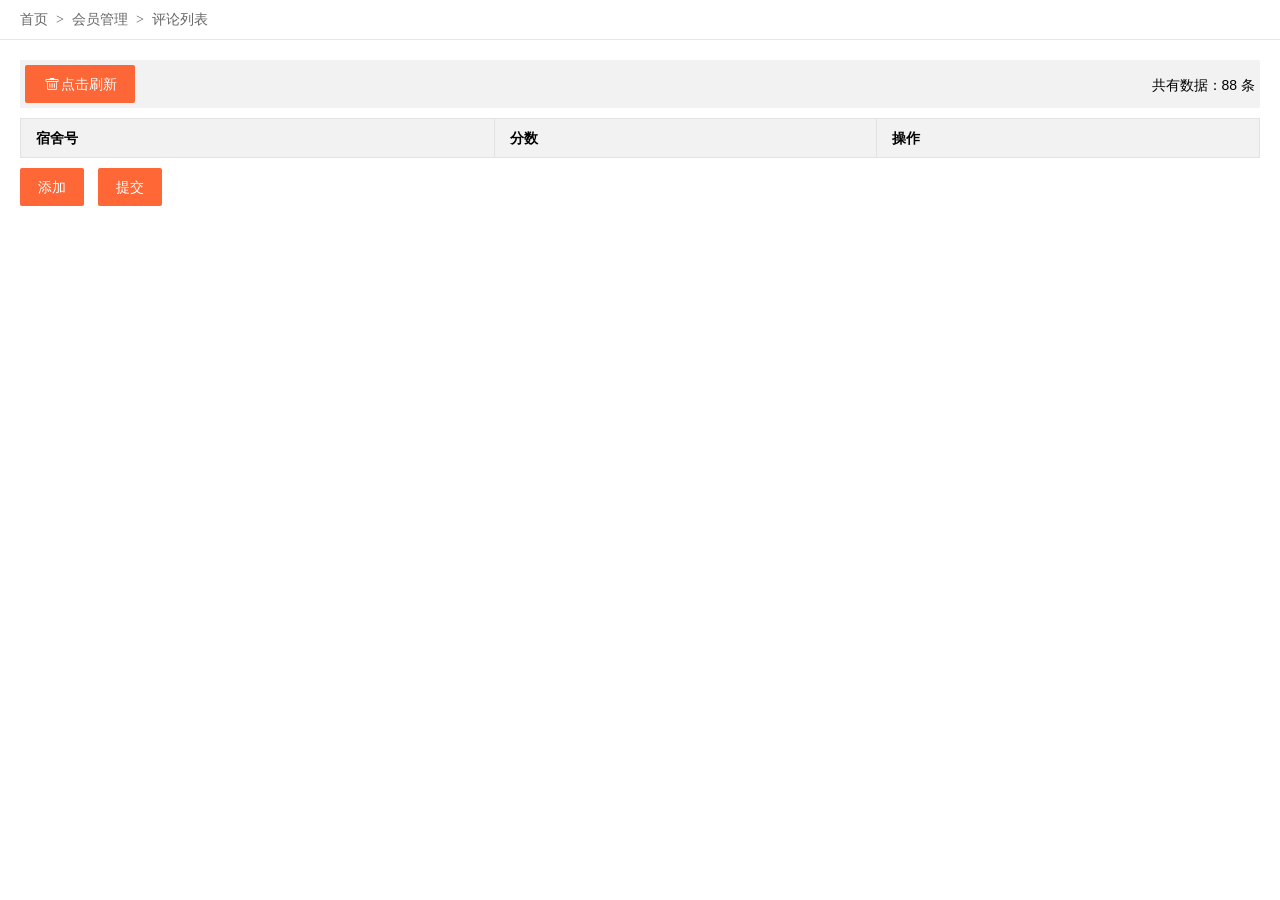
==== src/main/webapp/addevaluation.html @ b35be9e4 "西柚宿舍管理系统" ====
<!DOCTYPE html>
<html>
<head>
    <meta charset="utf-8">
    <title>
        学生分数信息查看
    </title>
    <meta name="renderer" content="webkit">
    <meta http-equiv="X-UA-Compatible" content="IE=edge,chrome=1">
    <meta name="viewport" content="width=device-width, initial-scale=1, maximum-scale=1">
    <meta name="apple-mobile-web-app-status-bar-style" content="black">
    <meta name="apple-mobile-web-app-capable" content="yes">
    <meta name="format-detection" content="telephone=no">
    <link rel="stylesheet" href="./css/x-admin.css" media="all">
    <script src="./js/jquery-3.2.1.min.js" type="text/javascript"></script>

    <script type="text/javascript">
        var num = 0;
        addTable = function (){
            var tableHtml ="";
            tableHtml += '<tr id="tr'+num+'">'
                +'<td><input class="addtd" id="dormNumber'+num+'" style="width:100%;height: 30px;border: none;" type="text" name="dormNumber" /></td>'
                +'<td><input class="addtd" id="evaluationScore'+num+'" style="width:100%;height: 30px;border: none;" type="text" name="evaluationScore"/></td>'
                +'<td><a style="cursor: pointer; color: #54C3FF;" onclick="removeTr('+num+')">删除 </a>'
                +'<a id="edit'+num+'" class="edit" style="cursor: pointer; color: #54C3FF;" onclick="editDataByOne('+num+')">修改 </a>'
                +'<a id="save'+num+'" class="hide" style="cursor: pointer; color:#54C3FF;" onclick="saveByOne('+num+')">保存</a>'
                +'</td>'
                +'</tr>';

            var elements = $("#myTable").children().length;    //表示id为“mtTable”的标签下的子标签的个数

            $("#myTable").children().eq(elements - 1).after(tableHtml); //在表头之后添加空白行
            num++;
        }


        //删除行
        function removeTr(trNum){
            $("#tr"+trNum).remove();
        }
        //编辑行
        function editDataByOne(trNum){
            $this = $("#tr"+trNum);
            $(".addtd",$this).removeAttr("readonly");
        }
        //保存行
        function saveByOne(trNum){
            $this = $("#tr"+trNum);
            $(".addtd",$this).attr("readonly","readonly");
        }
    </script>
    <script type="text/javascript">

        saveTable = function() {
            var msg = $("#submitForm").serialize();  //获得后的msg的值：canshu1=xxx&canshu2=xxx&canshu3=xxx&canshu4=xxx&canshu5=xxx

            console.log("------------------------------");
            console.log(msg);
            var json = "[{";
            var msg2 = msg.split("&");   //先以“&”符号进行分割，得到一个key=value形式的数组
            var t = false;
            for(var i = 0; i<msg2.length; i++){
                var msg3 = msg2[i].split("=");  //再以“=”进行分割，得到key，value形式的数组

                for(var j = 0; j<msg3.length; j++){
                    json+="\""+msg3[j]+"\"";
                    if(j+1 != msg3.length){
                        json+=":";
                    }
                    if(t){
                        json+="}";
                        if(i+1 != msg2.length){  //表示是否到了当前行的最后一列
                            json+=",{";
                        }
                        t=false;
                    }
                    if(msg3[j] == "evaluationScore"){  //这里的“canshu5”是你的表格的最后一列的input标签的name值，表示是否到了当前行的最后一个input
                        t = true;
                    }
                }
                if(!msg2[i].match("evaluationScore")){  //同上
                    json+=",";
                }

            }
            json+="]";
            //最终msg的值就被转换为：[{"key":"value"；"key":"value"},{"key":"value"；"key":"value"}]格式的json数据<br>
            console.log("------------------------------");
            console.log(msg);
            console.log(msg2);
            console.log(msg3);

            console.log("------------------------------");
            console.log(json);

            $.ajax(
                {
                    // cache:true,
                    url:'/webEvaluation/insertEvaluation',
                    type:'put',
                    async:false,
                    contentType: "application/json;charset=UTF-8",
                    data:json,
                    dataType:'json',
                    success:function (data) {
                        console.log("------------------");
                        console.log(data.state);
                        if(data.state == 0){
                            alert("插入分数失败！");
                        }else {
                            alert("插入分数成功！")
                        }
                    },
                    error:function () {
                        alert("发生错误")

                    }

                }

            );


        }





    </script>

</head>
<body>
<div class="x-nav">
            <span class="layui-breadcrumb">
              <a><cite>首页</cite></a>
              <a><cite>会员管理</cite></a>
              <a><cite>评论列表</cite></a>
            </span>

    <a class="layui-btn layui-btn-small" style="line-height:1.6em;margin-top:3px;float:right"  href="javascript:location.replace(location.href);" title="刷新"><i class="layui-icon" style="line-height:30px">ဂ</i></a>
</div>
<div class="x-body">
    <xblock><button class="layui-btn layui-btn-danger" onclick="findAllScore()"><i class="layui-icon">&#xe640;</i>点击刷新</button><span class="x-right" style="line-height:40px">共有数据：88 条</span></xblock>
    <!--<p onclick="findAllRegistration()">查看</p>-->
    <form id="submitForm">
    <table class="layui-table" id="myTable">
        <thead>
        <tr>
            <th>
                宿舍号
            </th>
            <th>
                分数
            </th>
            <th>
                操作
            </th>
        </tr>
        </thead>
        <tbody id="x-link">

        </tbody>
    </table>
    </form>
    <input type="button" class="layui-btn layui-btn-danger" value="添加" onclick="addTable();">
    <input type="button" class="layui-btn layui-btn-danger" value="提交" onclick="saveTable();">
    <div id="page"></div>
</div>
<script src="./lib/layui/layui.js" charset="utf-8"></script>
<script src="./js/x-layui.js" charset="utf-8"></script>



<script>
    layui.use(['element','laypage','layer','form'], function(){
        $ = layui.jquery;//jquery
        lement = layui.element();//面包导航
        laypage = layui.laypage;//分页
        layer = layui.layer;//弹出层
        form = layui.form();//弹出层


    })



    //以上模块根据需要引入

    //批量删除提交
    function delAll () {
        layer.confirm('确认要删除吗？',function(index){
            //捉到所有被选中的，发异步进行删除
            layer.msg('删除成功', {icon: 1});
        });
    }


    /*删除*/
    function commemt_del(obj,id){
        layer.confirm('确认要删除吗？',function(index){
            //发异步删除数据
            $(obj).parents("tr").remove();
            layer.msg('已删除!',{icon:1,time:1000});
        });
    }
</script>
<script>
    var _hmt = _hmt || [];
    (function() {
        var hm = document.createElement("script");
        hm.src = "https://hm.baidu.com/hm.js?b393d153aeb26b46e9431fabaf0f6190";
        var s = document.getElementsByTagName("script")[0];
        s.parentNode.insertBefore(hm, s);
    })();
</script>
</body>
</html>
---- src/main/webapp/css/x-admin.css ----
@charset "utf-8";
@import url(../lib/layui/css/layui.css);
/* 布局 */
.site-inline{font-size: 0;}
.site-tree, .site-content{display: inline-block;  *display:inline; *zoom:1; vertical-align: top; font-size: 14px;}
.site-tree{width: 220px; min-height: 900px; padding: 5px 0 20px;}
.site-content{width: 899px; min-height: 900px; padding: 20px 0 10px 20px;}

/* 头部 */
.layui-layout-admin .header{height: 55px; border-bottom: 5px solid white;  background-color: #ADD2F2; color: #fff;}

.header-demo .layui-nav .layui-this:after, .header-demo .layui-nav-bar {
    background-color: #393D49;
}

.layui-layout-admin .layui-side{
	top: 60px;
}

/*iframe内样式*/

.x-body{
  padding: 20px;
}
.x-nav{
    padding: 0 20px;
    position: relative;
    z-index: 99;
    border-bottom: 1px solid #D3F3E8;
    line-height: 39px;
    height: 39px;
    overflow: hidden;
}
.x-center{
  text-align: center;
  margin: 0 auto;
}
xblock{
    display: block;
    margin-bottom: 10px;
    padding: 5px;
    line-height: 22px;
    /* border-left: 5px solid #009688; */
    border-radius: 0 2px 2px 0;
    background-color: #f2f2f2;
}
.x-right{
  float: right;
}
.x-red{
  color: red;
}

/*登录页面相关样式*/

.x-box{
  width: 400px;
  height: 450px;
  background: #F2F2F2  0 0 no-repeat;
  border-radius: 20px;
  margin: 80px auto;
  overflow: hidden;
}
.x-top{
  height: 60px;
  width: 100%;
  position: relative;
  background-color:#CBDEE4;
}
.x-mid{
  position: relative;
  height: 390px;
  width: 100%;
  background: #fff 0 0 no-repeat;
}
#loginbtn{
  position: absolute;
  bottom: 0px;
  width: 100%;
  height: 70px;
  border: none;
  font-size: 25px;
  color: #fff;
  line-height: 70px;
  margin: 0px;
}
#loginbtn .layui-btn{
  width: 100%;
  height: 100%;
  background: #72B1D9;
}
.x-footer button:hover{
  background-color: #FF2775;
  cursor: pointer;
}
.x-login-close{
  font-size: 24px;
  line-height: 60px;
  margin-left: 20px;
  float: left;
  color: #393D49;
  cursor: pointer;
}
.x-login-right{
  position: absolute;
  top: 50%;
  right: 0px;
  margin-top: -10px;
}
.x-login-right li{
  width: 20px;
  height: 20px;
  margin-right: 10px;
  border-radius: 50%;
  float: left; 
  cursor: pointer;
}
.x-avtar{
  width: 100%;
  height: 115px;
  text-align: center;
  /*background: red url() 0 0 no-repeat;*/
}
.x-avtar img{
  width: 70px;
  height: 70px;
  border: 5px solid #ADD2F2;
  border-radius: 50%;
  margin-top: 20px;
}
.x-slide_left{
  width: 17px;
  height: 61px;
  background:  url(../images/icon.png) 0 0 no-repeat;
  position: absolute;
  top: 200px;
  left: 0px;
  cursor: pointer;
}
/*.x-slide_left:hover{
  background-position: -21px 0px;
}*/

input[type="text"]:disabled { background-color: #F2F2F2; } 
.input{
  padding-top: 40px;
}
.layui-form .x-login-box{
  width: 370px;
  height: 50px;
  margin-left: 15px;
  border-bottom: 1px solid #F2F2F2;
}
.x-login-box .layui-form-label{
  width: 30px;
}
.x-login-box i{
  font-size: 28px;
}
.x-login-box input{
  border: 0px solid #000;
  outline: 0px;
  font-size: 15px;
}


.header .layui-nav{position: absolute; right: 0; top: 0; padding: 0;
background:none;}

.menu{position: absolute; right: 0; top: 0; line-height: 65px;}
.menu a{display:inline-block; *display:inline; *zoom:1; vertical-align:top;}
.menu a{position: relative; padding: 0 20px; margin: 0 20px; color: #c2c2c2; font-size: 14px;}
.menu a:hover{color: #fff; transition: all .5s; -webkit-transition: all .5s}
.menu a.this{color: #fff}
.menu a.this::after{content: ''; position: absolute; left: 0; bottom: -1px; width: 100%; height: 5px; background-color: #5FB878;}

.header-index{background-color: #080018; border: none;}
.logo{left: 40px;font-size: 28px;color: #fff;line-height: 60px;margin-left: 40px;}

/* 底部 */
.footer{padding: 30px 0; line-height: 30px; text-align: center; background-color: #eee; color: #666; font-weight: 300;}
body .layui-layout-admin .footer-demo{height: auto; padding: 15px 0; line-height: 26px;}
.footer a{padding: 0 5px;}

/* 首页banner部分 */
.site-banner{position: relative; height: 600px; text-align: center; overflow: hidden; background-color: #393D49;}
.site-banner-bg
,.site-banner-main{position: absolute; left: 0; top: 0; width: 100%; height: 100%;}
.site-banner-bg{background-position: center 0;}

.site-zfj{padding-top: 25px; height: 220px;}
.site-zfj i{position: absolute; left: 50%; top: 25px; width: 200px; height: 200px; margin-left: -100px; font-size: 200px; color: #c2c2c2;}

@-webkit-keyframes site-zfj {
  0% {opacity: 1;  -webkit-transform: translate3d(0, 0, 0) rotate(0deg) scale(1);}
  10% {opacity: 0.8; -webkit-transform: translate3d(-100px, 0px, 0) rotate(10deg) scale(0.7);}
  35% {opacity: 0.6; -webkit-transform: translate3d(100px, 0px, 0) rotate(30deg) scale(0.4);}
  50% {opacity: 0.4; -webkit-transform: translate3d(0, 0, 0) rotate(360deg) scale(0);}
  80% {opacity: 0.2; -webkit-transform: translate3d(0, 0, 0) rotate(720deg) scale(1);}
  90% {opacity: 0.1; -webkit-transform: translate3d(0, 0, 0) rotate(3600deg) scale(6);}
  100% {opacity: 1; -webkit-transform: translate3d(0, 0, 0) rotate(3600deg) scale(1);}
}
@keyframes site-zfj {
  0% {opacity: 1;  transform: translate3d(0, 0, 0) rotate(0deg) scale(1);}
  10% {opacity: 0.8; transform: translate3d(-100px, 0px, 0) rotate(10deg) scale(0.7);}
  35% {opacity: 0.6; transform: translate3d(100px, 0px, 0) rotate(30deg) scale(0.4);}
  50% {opacity: 0.4; transform: translate3d(0, 0, 0) rotate(360deg) scale(0);}
  80% {opacity: 0.2; transform: translate3d(0, 0, 0) rotate(720deg) scale(1);}
  90% {opacity: 0.1; transform: translate3d(0, 0, 0) rotate(3600deg) scale(6);}
  100% {opacity: 1; transform: translate3d(0, 0, 0) rotate(3600deg) scale(1);}
}

@-webkit-keyframes site-desc {
  0% { -webkit-transform: scale(1.1);}
  100% {opacity: 1; -webkit-transform: scale(1);}
}
@keyframes site-desc {
  0% { transform: scale(1.1);}
  100% {transform: scale(1);}
}

.layui-anim-scaleSpring{-webkit-animation-name: layui-scale-spring; animation-name: layui-scale-spring}
.site-zfj-anim i{-webkit-animation-name: site-zfj; animation-name: site-zfj; -webkit-animation-duration: 5s; animation-duration: 5s;  -webkit-animation-timing-function: linear; animation-timing-function: linear;}


.site-desc{position: relative; height: 70px; margin-top: 25px;  background: url(../images/layui/desc.png) center no-repeat;}
.site-desc-anim{-webkit-animation-name: site-desc; animation-name: site-desc;}

.site-desc cite{position: absolute; bottom: -40px; left: 0; width: 100%; color: #c2c2c2; font-style: normal;}
.site-download{margin-top: 80px; font-size: 0;}
.site-download a{position: relative; padding: 0 45px 0 90px; height: 60px; line-height: 60px; border: 1px solid #464B5B; font-size: 24px; color: #ccc; transition: all .5s; -webkit-transition: all .5s;}
.site-download a:hover{border: 1px solid #778097; color: #fff; border-radius: 30px; }
.site-download a cite{position: absolute; left: 45px; font-size: 30px;}
.site-version{position: relative; margin-top: 15px; color: #ccc; font-size: 12px;}
.site-version span{padding: 0 3px;}
.site-version *{font-style: normal;}
.site-version a{color: #e2e2e2; text-decoration: underline;}

.site-banner-other{position: absolute; left: 0; bottom: 32px; width: 100%; text-align: center;}
.site-banner-other iframe{border: none;}

.site-idea{margin: 50px 0; font-size: 0; text-align: center; font-weight: 300;}
.site-idea li{display: inline-block; vertical-align: top; *display: inline; *zoom:1; font-size: 14px; }
.site-idea li{width: 298px; height: 150px; padding: 30px; line-height: 24px; margin-left: 30px; border: 1px solid #d2d2d2; text-align: left;}
.site-idea li:first-child{margin-left: 0}
.site-idea .layui-field-title{border-color: #d2d2d2}
.site-idea .layui-field-title legend{margin: 0 20px 20px 0; padding: 0 20px; text-align: center;}


/* 辅助 */
.site-tips{margin-bottom: 10px; padding: 15px; border-left: 5px solid #0078AD; background-color: #f2f2f2;}
body .site-tips p{margin: 0;}

/* 目录 */
.site-dir{display: none;}
.site-dir li{line-height: 26px; margin-left: 20px; overflow: visible; list-style-type: disc;}
.site-dir li a{display: block;}
.site-dir li a:active{color: #01AAED;}
.site-dir li a.layui-this{color: #01AAED;}
body .layui-layer-dir{box-shadow: none; border: 1px solid #d2d2d2;}
body .layui-layer-dir .layui-layer-content{padding: 10px; max-height: 280px; overflow: auto;}
.site-dir a em{padding-left: 5px; font-size: 12px; color: #c2c2c2; font-style: normal;}

/* 文档 */
.site-tree{border-right: 1px solid #eee; }
.site-tree .layui-tree{line-height: 32px;}
.site-tree .layui-tree li i{position: relative; font-size: 22px; color: #000}
.site-tree .layui-tree li a cite{padding: 0 8px;}
.site-tree .layui-tree .site-tree-noicon a cite{padding-left: 15px;}
.site-tree .layui-tree li a em{font-size: 12px; color: #bbb; padding-right: 5px; font-style: normal;}
.site-tree .layui-tree li h2{line-height: 36px; border-left: 5px solid #009E94; margin: 15px 0 5px; padding: 0 10px; background-color: #f2f2f2;}
.site-tree .layui-tree li ul{margin-left: 27px; line-height: 28px;}
.site-tree .layui-tree li ul a,
.site-tree .layui-tree li ul a i{color: #777;}
.site-tree .layui-tree li ul a:hover{color: #333;}
.site-tree .layui-tree li ul li{margin-left: 25px; overflow: visible; list-style-type: disc; /*list-style-position: inside;*/}
.site-tree .layui-tree li ul li cite,
.site-tree .layui-tree .site-tree-noicon ul li cite{padding-left: 0;}

.site-tree .layui-tree .layui-this a{color: #01AAED;}
.site-tree .layui-tree .layui-this .layui-icon{color: #01AAED;}

.site-fix .site-tree{position: fixed; top: 0; bottom: 0; z-index: 666; min-height: 0; overflow: auto;  background-color: #fff;}
.site-fix .site-content{margin-left: 220px;}
.site-fix-footer .site-tree{margin-bottom: 120px;}


.site-title{ margin: 30px 0 20px;}
.site-title fieldset{border: none; padding: 0; border-top: 1px solid #eee;}
.site-title fieldset legend{margin-left: 20px;  padding: 0 10px; font-size: 22px; font-weight: 300;}

.site-text a{color: #01AAED;}
.site-h1{margin-bottom: 20px; line-height: 60px; padding-bottom: 10px; color: #393D49; border-bottom: 1px solid #eee;  font-size: 28px; font-weight: 300;}
.site-h1 .layui-icon{position: relative; top: 5px; font-size: 50px; margin-right: 10px;}
.site-text{position:relative;}
.site-text p{margin-bottom: 10px;  line-height:22px;}
.site-text em{padding: 0 3px; font-weight: 500; font-style: italic; color: #666;}
.site-text code{margin:0 5px; padding: 3px 10px; border: 1px solid #e2e2e2; background-color: #fbfbfb; color: #666; border-radius: 2px;}

.site-table{width: 100%; margin: 10px 0;}
.site-table thead{background-color:#f2f2f2; }
.site-table th, 
.site-table td{padding: 6px 15px; min-height: 20px; line-height: 20px; border:1px solid #ddd; font-size: 14px; font-weight: 400;}
.site-table tr:nth-child(even){background: #fbfbfb;}

.site-block{padding: 20px; border: 1px solid #eee;}
.site-block .layui-form{margin-right: 200px;}


/* 演示 */
body .layui-layout-admin .site-demo{bottom: 82px; padding: 0;height: 100%}
.layui-tab-item{
	height: 100%;
}
.x-iframe{
	width: 100%;
	height: 100%;
}
body .site-demo-nav .layui-nav-item{line-height: 40px}
.layui-nav-item .layui-icon{position: relative; font-size: 20px;}
.layui-nav-item a cite{padding: 0 10px;}
.layui-nav-tree .layui-nav-child a .x-menu{top: 3px;left:20px}
.layui-nav-tree .layui-nav-child a cite{
	padding: 0 0 0 30px;
}
.site-demo .layui-main{margin: 15px; line-height: 22px;}
.site-demo-editor{position: absolute; top: 0; bottom: 0; left: 0; width: 50%; }
.site-demo-area{position: absolute; top: 0; bottom: 0; width: 100%;}
.site-demo-editor textarea{position: absolute; width: 100%; height: 100%; padding: 15px; border: none; resize: none; /*background-color: #F7FBFF;*/ background-color: #272822; color: #CFBFAF; font-family: Courier New; font-size: 12px; -webkit-box-sizing: border-box !important; -moz-box-sizing: border-box !important; box-sizing: border-box !important;}
.site-demo-btn{position: absolute; bottom: 15px; right: 20px;}
.site-demo-zanzhu{position: absolute; bottom: 0; left: 0; width: 100%; height: 90px; text-align: center; background-color: #e2e2e2; overflow: hidden;}
.site-demo-zanzhu>*{position: relative; z-index: 1;}
.site-demo-zanzhu:before{content: ""; position: absolute; z-index: 0; top: 50%; left: 50%; width: 120px; margin: -10px 0px 0px -60px; text-align: center; color: rgb(170, 170, 170); font-size: 18px; font-weight: 300; }

.site-demo-result{position: absolute; right: 0; top: 0; bottom: 0; width: 50%;}
.site-demo-result iframe{position: absolute; width: 100%; height: 100%;}

.site-demo-button{margin-bottom: 30px;}
.site-demo-button div{margin: 20px 30px 10px;}
.site-demo-button .layui-btn+.layui-btn{margin-left: 0;}
.site-demo-button .layui-btn{margin: 0 7px 10px 0; }

.site-demo-text a{color: #01AAED;}


.site-demo-laytpl{text-align: center;}
.site-demo-laytpl textarea,
.site-demo-laytpl div span{width: 40%;  padding: 15px; margin: 0 15px;}
.site-demo-laytpl textarea{height: 300px; border: none; background-color: #3F3F3F; color: #E3CEAB; font-family: Courier New; resize: none;}
.site-demo-laytpl div span{display: inline-block; text-align: center; background: #101010; color: #fff;}
.site-demo-tplres{margin: 10px 0; text-align: center}
.site-demo-tplres .site-demo-tplh2,
.site-demo-tplres .site-demo-tplview{display: inline-block; width: 50%;}
.site-demo-tplres h2{padding: 15px; background: #e2e2e2;}
.site-demo-tplres h3{font-weight: 700;}
.site-demo-tplres div{padding: 14px; border: 1px solid #e2e2e2; text-align: left;}

.site-demo-upload,
.site-demo-upload img{width: 200px; height: 200px; border-radius: 100%;}
.site-demo-upload{position: relative; background: #e2e2e2;}
.site-demo-upload .site-demo-upbar{position: absolute; top: 50%; left: 50%; margin: -18px 0 0 -56px;}
.site-demo-upload .layui-upload-button{background-color: rgba(0,0,0,.2); color: rgba(255,255,255,1);}

.site-demo-util{position: relative; width: 300px;}
.site-demo-util img{width: 300px; border-radius: 100%;}
.site-demo-util span{position: absolute; left: 0; top: 0; width: 100%; height: 100%; background: #333; cursor: pointer;}
@-webkit-keyframes demo-fengjie {
  0% {-webkit-filter: blur(0); opacity: 1; background: #fff; height: 300px; border-radius: 100%;}
  80% {-webkit-filter: blur(50px);  opacity: 0.95;}
  100% {-webkit-filter: blur(20px); opacity: 0; background: #fff;}
}
@keyframes demo-fengjie {
  0% {filter: blur(0); opacity: 1; background: #fff; height: 300px; border-radius: 100%;}
  80% {filter: blur(50px);  opacity: 0.95;}
  100% {filter: blur(20px); opacity: 0; background: #fff;}
}
.site-demo-fengjie{-webkit-animation-name: demo-fengjie; animation-name: demo-fengjie; -webkit-animation-duration: 5s; animation-duration: 5s;}


.layui-layout-admin .site-demo-body{top: 117px;}
.site-demo-title{position: fixed; left: 200px; right: 0; top: 50px;height: 100%;border-left: 0px;}
.site-demo-code{position: absolute; left: 0; top: 0; width: 100%; height: 100%; border: none; padding: 10px; resize: none; font-size: 12px; background-color: #F7FBFF; color: #881280; font-family: Courier New;}

.site-demo-body .layui-elem-quote a{color: #01AAED;}
.site-demo-body .layui-elem-quote a:hover{color: #FF5722;}


/* 其它 */
#trans-tooltip,
#tip-arrow-bottom,
#tip-arrow-top{display: none !important;}


/* 独立组件 */
.alone{width:730px; margin:200px auto;}
.alone ul{margin-left:1px; font-size:0;}
.alone li{display:inline-block; width:181px; font-size: 16px; text-align:center; line-height:80px; margin:0 1px 1px 0; background-color:#393D49; color:#fff;}
.alone li:hover{opacity:0.8;}
.alone li a{display:block; color:#fff;}


/* 适配多设备 */
@media screen and (max-width: 750px) {
  .layui-main{width: auto; margin: 0 10px;}
  .logo,
  .header-demo .logo{left: 10px;}

  .site-nav-layim{display: none !important;}
  .header .layui-nav .layui-nav-item{margin: 0;}
  .header .layui-nav .layui-nav-item a{padding: 0 15px;}
  .site-banner{height: 300px;}
  .site-banner-bg{background-size: cover;}
  .site-zfj{height: 100px; padding-top: 5px;}
  .site-zfj i{top: 10px; width: 100px; height: 100px; margin-left: -50px; font-size: 100px;}
  .site-desc{background-size: 70%; margin: 0;}
  .site-desc cite{display: none;}
  .site-download{margin-top: 0; }
  .site-download a{height: 40px; line-height: 40px; padding: 0 25px 0 60px; border: 1px solid #778097; border-radius: 30px; color: #fff; font-size: 16px;}
  .site-download a cite{left: 20px;}
  .site-banner-other{bottom: 15px;}

  .site-idea{margin: 20px 0;}
  .site-idea li{margin: 0 0 20px 0; width: 100%; height: auto; -webkit-box-sizing: border-box !important; -moz-box-sizing: border-box !important; box-sizing: border-box !important;}
  .site-hengfu img{max-width: 100%}

  .layui-layer-dir{display: none;}
  .site-tree{position: fixed; top: 0; bottom: 0; min-height: 0; overflow: auto; z-index: 1000; left: -260px; background-color: #fff;  transition: all .3s; -webkit-transition: all .3s;}
  .site-content{width: 100%; padding: 0; overflow: auto;}
  .site-content img{max-width: 100%;}
  .site-tree-mobile{display: block!important; position: fixed; z-index: 100000; bottom: 15px; left: 15px; width: 50px; height: 50px; line-height: 50px; border-radius: 2px; text-align: center; background-color: rgba(0,0,0,.7); color: #fff;}
  .site-home .site-tree-mobile{display: none!important;}
  .site-mobile .site-tree-mobile{display: none !important;}
  .site-mobile .site-tree{left: 0;}
  .site-mobile .site-mobile-shade{content: ''; position: fixed; top: 0; bottom: 0; left: 0; right: 0; background-color: rgba(0,0,0,.8); z-index: 999;}
  .site-tree-mobile i{font-size: 20px;}
  .layui-code-view{-webkit-box-sizing: border-box; -moz-box-sizing: border-box; box-sizing: border-box;}

  .layui-layout-admin .layui-side{position: fixed; top: 0; left: -260px; transition: all .3s; -webkit-transition: all .3s; z-index: 10000;}
  .layui-body{position: static; bottom: 0; left: 0;}
  .site-mobile .layui-side{left: 0;}
  body .layui-layout-admin .footer-demo{position: static;}

  .site-demo-area,
  .site-demo-editor,
  .site-demo-result,
  .site-demo-editor textarea,
  .site-demo-result iframe{position: static; width: 100%;}
  .site-demo-editor textarea{height: 350px;}
  .site-demo-zanzhu{display: none;}
  .site-demo-btn{bottom: auto; top: 370px;}
  .site-demo-result iframe{height: 500px;}

  .site-demo-laytpl textarea, .site-demo-laytpl div span{margin: 0;}
  .site-demo-tplres .site-demo-tplh2, .site-demo-tplres .site-demo-tplview{width: 100%; -webkit-box-sizing: border-box; -moz-box-sizing: border-box; box-sizing: border-box;}

  .site-demo-title{left: 0;}
  body .layui-layout-admin .site-demo{}
  .site-demo-code{position: static; height: 350px;}
  /*.x-slide_left{display: none;}*/
  .layui-nav .x-index{display: none;}
}
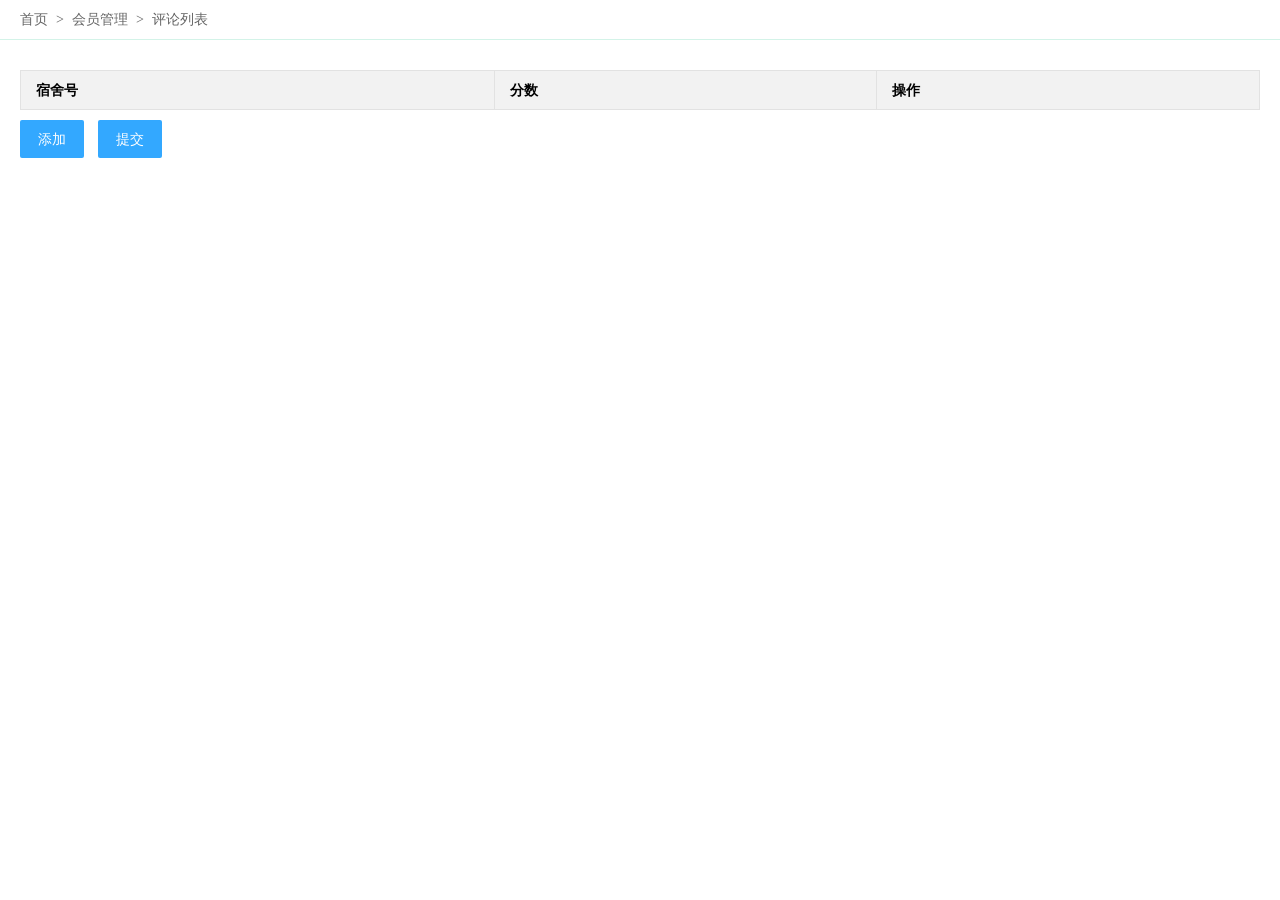
==== commit 2b268ae6: "西柚宿舍管理平台" ====
--- a/src/main/webapp/addevaluation.html
+++ b/src/main/webapp/addevaluation.html
@@ -141,7 +141,6 @@
     <a class="layui-btn layui-btn-small" style="line-height:1.6em;margin-top:3px;float:right"  href="javascript:location.replace(location.href);" title="刷新"><i class="layui-icon" style="line-height:30px">ဂ</i></a>
 </div>
 <div class="x-body">
-    <xblock><button class="layui-btn layui-btn-danger" onclick="findAllScore()"><i class="layui-icon">&#xe640;</i>点击刷新</button><span class="x-right" style="line-height:40px">共有数据：88 条</span></xblock>
     <!--<p onclick="findAllRegistration()">查看</p>-->
     <form id="submitForm">
     <table class="layui-table" id="myTable">
@@ -163,8 +162,8 @@
         </tbody>
     </table>
     </form>
-    <input type="button" class="layui-btn layui-btn-danger" value="添加" onclick="addTable();">
-    <input type="button" class="layui-btn layui-btn-danger" value="提交" onclick="saveTable();">
+    <input type="button" class="layui-btn layui-btn-normal" value="添加" onclick="addTable();">
+    <input type="button" class="layui-btn layui-btn-normal" value="提交" onclick="saveTable();">
     <div id="page"></div>
 </div>
 <script src="./lib/layui/layui.js" charset="utf-8"></script>
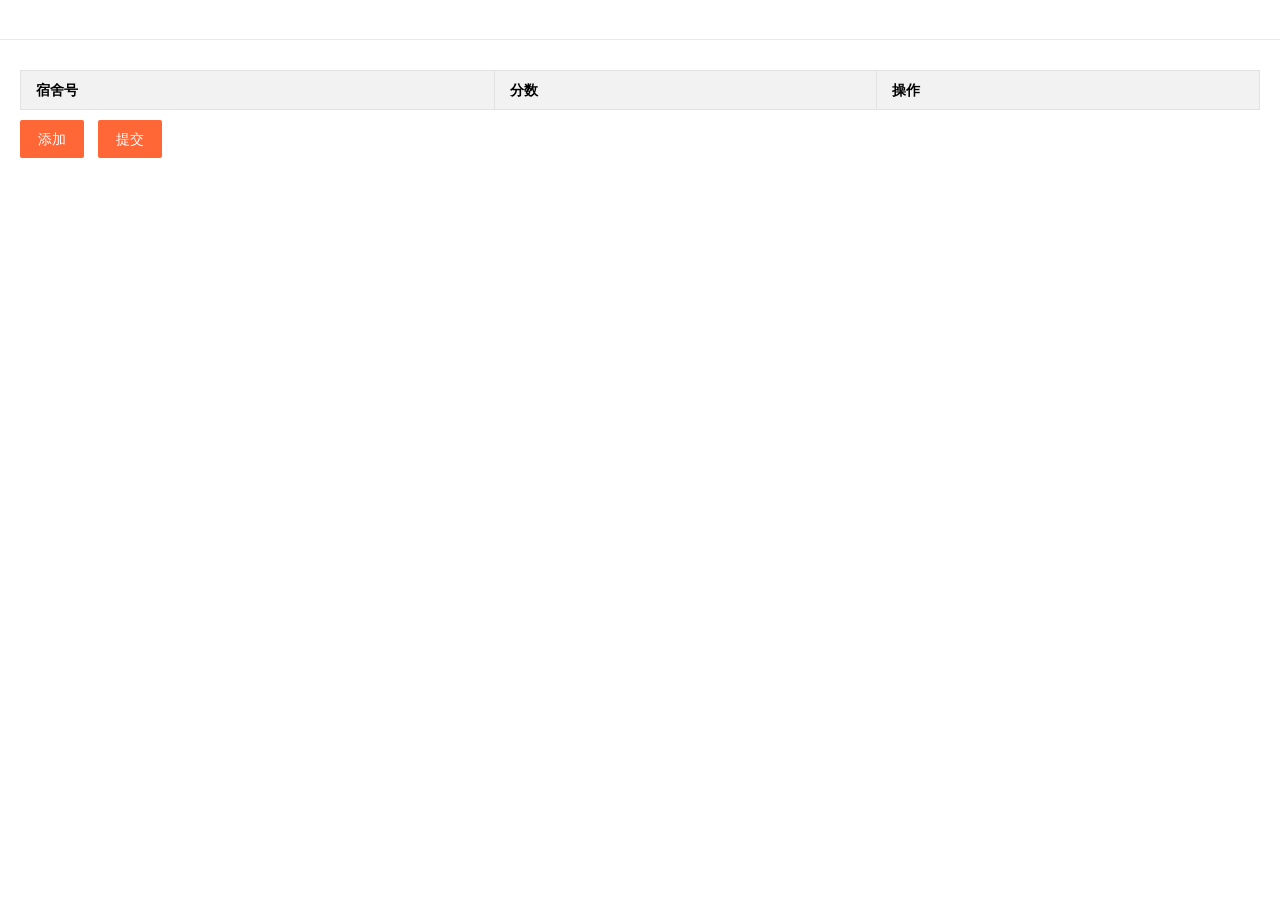
==== commit 32473475: "西柚宿舍管理系统" ====
--- a/src/main/webapp/addevaluation.html
+++ b/src/main/webapp/addevaluation.html
@@ -12,6 +12,7 @@
     <meta name="apple-mobile-web-app-capable" content="yes">
     <meta name="format-detection" content="telephone=no">
     <link rel="stylesheet" href="./css/x-admin.css" media="all">
+    <link rel="shortcut icon" type="image/x-icon" href="images/logo.ico" />
     <script src="./js/jquery-3.2.1.min.js" type="text/javascript"></script>
 
     <script type="text/javascript">
@@ -119,26 +120,12 @@
                 }
 
             );
-
-
-        }
-
-
-
-
-
-    </script>
-
+        }
+  </script>
 </head>
 <body>
 <div class="x-nav">
-            <span class="layui-breadcrumb">
-              <a><cite>首页</cite></a>
-              <a><cite>会员管理</cite></a>
-              <a><cite>评论列表</cite></a>
-            </span>
-
-    <a class="layui-btn layui-btn-small" style="line-height:1.6em;margin-top:3px;float:right"  href="javascript:location.replace(location.href);" title="刷新"><i class="layui-icon" style="line-height:30px">ဂ</i></a>
+   <a class="layui-btn layui-btn-small" style="line-height:1.6em;margin-top:3px;float:right"  href="javascript:location.replace(location.href);" title="刷新"><i class="layui-icon" style="line-height:30px">ဂ</i></a>
 </div>
 <div class="x-body">
     <!--<p onclick="findAllRegistration()">查看</p>-->
@@ -162,8 +149,8 @@
         </tbody>
     </table>
     </form>
-    <input type="button" class="layui-btn layui-btn-normal" value="添加" onclick="addTable();">
-    <input type="button" class="layui-btn layui-btn-normal" value="提交" onclick="saveTable();">
+    <input type="button" class="layui-btn layui-btn-danger" value="添加" onclick="addTable();">
+    <input type="button" class="layui-btn layui-btn-danger" value="提交" onclick="saveTable();">
     <div id="page"></div>
 </div>
 <script src="./lib/layui/layui.js" charset="utf-8"></script>
